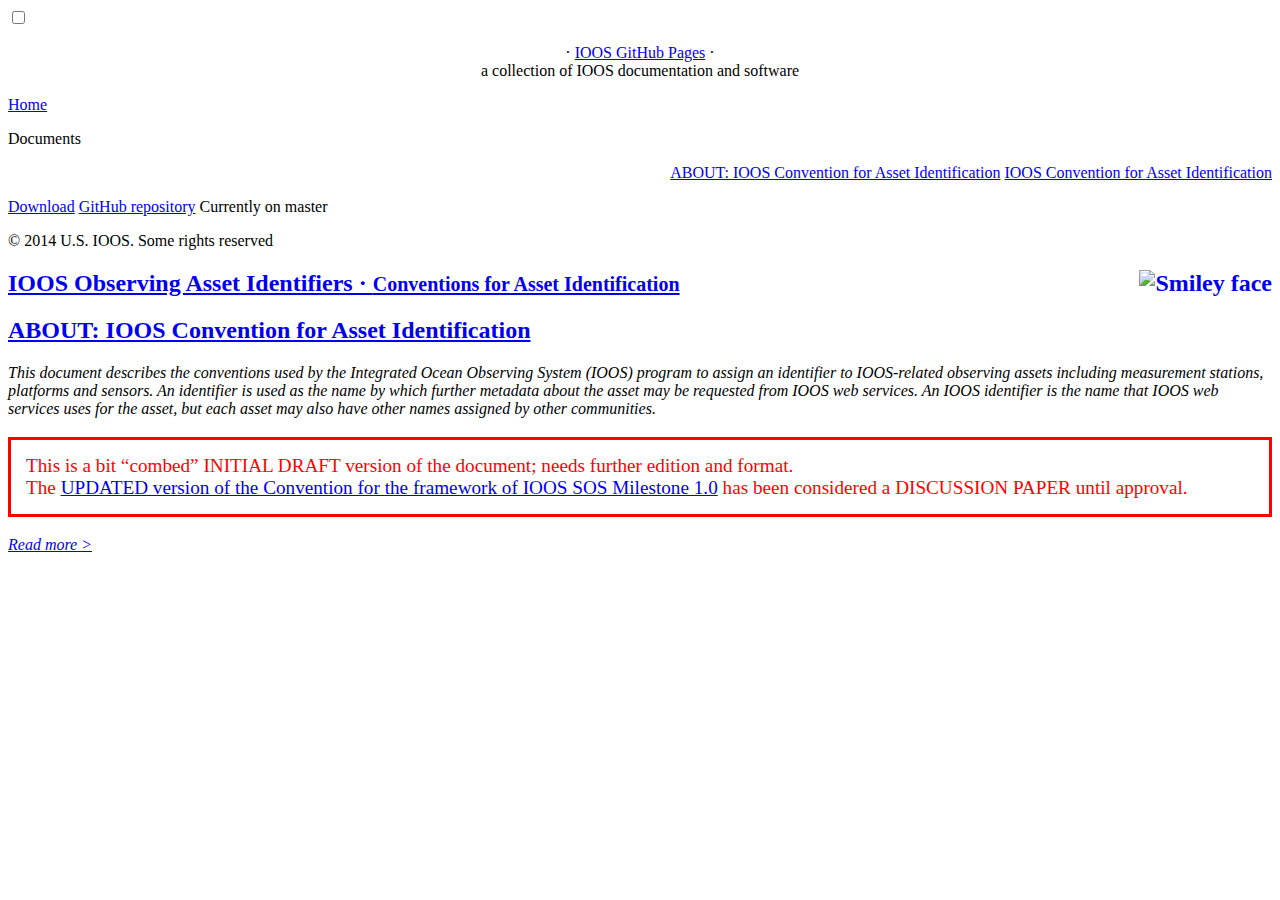
==== index.html @ 76a73fff "initial publish" ====
<!DOCTYPE html>
<html xmlns="http://www.w3.org/1999/xhtml" xml:lang="en" lang="en-us">

  <head>
  <link href="http://gmpg.org/xfn/11" rel="profile"> 
  <meta http-equiv="content-type" content="text/html; charset=utf-8">

  
  <meta name="viewport" content="width=device-width, initial-scale=1.0, maximum-scale=1">
  <title>
    
      IOOS Observing Asset Identifiers &middot; Conventions for Asset Identification
    
  </title>

  
  <link rel="stylesheet" href="http://ioos.github.io/conventions-for-observing-asset-identifiers/css/poole.css">
  <link rel="stylesheet" href="http://ioos.github.io/conventions-for-observing-asset-identifiers/css/syntax.css">
  <link rel="stylesheet" href="http://ioos.github.io/conventions-for-observing-asset-identifiers/css/lanyon.css">
  <link rel="stylesheet" href="http://fonts.googleapis.com/css?family=PT+Serif:400,400italic,700|PT+Sans:400">

  
  <link rel="apple-touch-icon-precomposed" sizes="144x144" href="http://ioos.github.io/conventions-for-observing-asset-identifiers/assets/apple-touch-icon-144-precomposed.png">
  <link rel="shortcut icon" href="http://ioos.github.io/conventions-for-observing-asset-identifiers/assets/favicon.ico">

  
  <link rel="alternate" type="application/rss+xml" title="RSS" href="http://ioos.github.io/conventions-for-observing-asset-identifiers/atom.xml">
</head>


  <body>

    
<input type="checkbox" class="sidebar-checkbox" id="sidebar-checkbox">


<div class="sidebar" id="sidebar">
  <div class="sidebar-item">
    <p align="center">&middot; <a href="http://ioos.github.io/" target="_blank">IOOS GitHub Pages</a> &middot; <br>
	a collection of IOOS documentation and software</p>
  </div>

  <nav class="sidebar-nav">
    <a class="sidebar-nav-item  active " href="http://ioos.github.io/conventions-for-observing-asset-identifiers/">Home</a>


  <div class="sidebar-item">
    <p>Documents</p>
  </div>

<p style="text-align:right"> 
    
    
      
        <a class="sidebar-nav-item-list " href="http://ioos.github.io/conventions-for-observing-asset-identifiers/index.html">ABOUT: IOOS Convention for Asset Identification</a>
      
    
      
        <a class="sidebar-nav-item-list " href="http://ioos.github.io/conventions-for-observing-asset-identifiers/ioos_assets_wiki_init_v0_1/">IOOS Convention for Asset Identification</a>
      
    
</p>

    <a class="sidebar-nav-item" href="https://github.com/ioos/conventions-for-observing-asset-identifiers/archive/master.zip">Download</a>
    <a class="sidebar-nav-item" href="https://github.com/ioos/conventions-for-observing-asset-identifiers">GitHub repository</a>
    <span class="sidebar-nav-item">Currently on master</span>
  </nav>

  <div class="sidebar-item">
    <p>&copy; 2014 U.S. IOOS. Some rights reserved</p>
  </div>
</div>


    
    <div class="wrap">
      <div class="masthead">
        <div class="container">
          <h2 class="masthead-title">
		  <a href="http://ioos.github.io/conventions-for-observing-asset-identifiers/" title="Home"> IOOS Observing Asset Identifiers &middot; 
		  <small>Conventions for Asset Identification</small>
		  <img src="http://ioos.github.io/conventions-for-observing-asset-identifiers/images/ioos_blue2.png" alt="Smiley face" align="right" /></a>
		  </h2>
        </div>
      </div>

      <div class="container content">


  <div class="content container">
	<div class="posts">
      <div class="post">

 	    
           <h2><a href='http://ioos.github.io/conventions-for-observing-asset-identifiers/index.html'>ABOUT: IOOS Convention for Asset Identification</a> </h2>
        	 
				<!-- For a single homepage put in FrontMatter url = "index.html" -->

<p><em>This document describes the conventions used by the Integrated Ocean Observing System (IOOS) program to assign an identifier to IOOS-related observing assets including measurement stations, platforms and sensors.  An identifier is used as the name by which further metadata about the asset may be requested from IOOS web services. An IOOS identifier is the name that IOOS web services uses for the asset, but each asset may also have other names assigned by other communities.</em></p>

<p><p style="color:red; font-size:120%; border:3px solid red; padding:15px;"> This is a bit &ldquo;combed&rdquo; INITIAL DRAFT version of the document; needs further edition and format.<br>The <a href="https://github.com/abirger/conventions-for-observing-asset-identifiers/blob/master/doc/ioos_assets_wiki_upd_v0_1_updated_draft.md">UPDATED version of the Convention for the framework of IOOS SOS Milestone 1.0</a> has been considered a DISCUSSION PAPER until approval. </p>
<p></p>

				<footer>
					<a href='./ioos_assets_wiki_init_v0_1/'><nobr><i>Read more ></i></nobr></a>
				</footer>
			
		

		
 	  </div>
    </div>
  </div>

      </div>
    </div>

    <label for="sidebar-checkbox" class="sidebar-toggle"></label>

  </body>
</html>
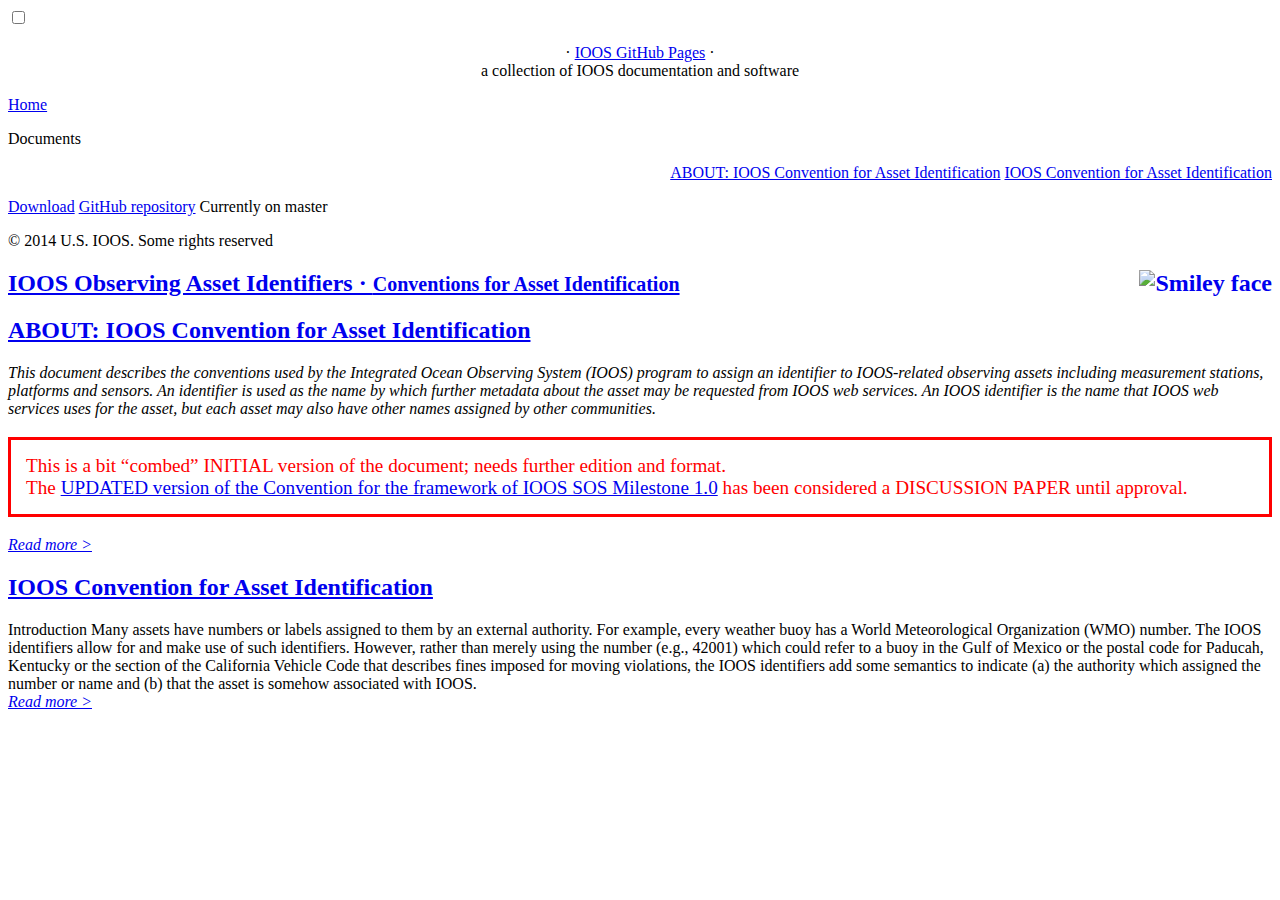
==== commit e4bb8520: "publish: Fix a layout" ====
--- a/index.html
+++ b/index.html
@@ -93,16 +93,24 @@
 
  	    
            <h2><a href='http://ioos.github.io/conventions-for-observing-asset-identifiers/index.html'>ABOUT: IOOS Convention for Asset Identification</a> </h2>
-        	 
+        	
 				<!-- For a single homepage put in FrontMatter url = "index.html" -->
 
 <p><em>This document describes the conventions used by the Integrated Ocean Observing System (IOOS) program to assign an identifier to IOOS-related observing assets including measurement stations, platforms and sensors.  An identifier is used as the name by which further metadata about the asset may be requested from IOOS web services. An IOOS identifier is the name that IOOS web services uses for the asset, but each asset may also have other names assigned by other communities.</em></p>
 
-<p><p style="color:red; font-size:120%; border:3px solid red; padding:15px;"> This is a bit &ldquo;combed&rdquo; INITIAL DRAFT version of the document; needs further edition and format.<br>The <a href="https://github.com/abirger/conventions-for-observing-asset-identifiers/blob/master/doc/ioos_assets_wiki_upd_v0_1_updated_draft.md">UPDATED version of the Convention for the framework of IOOS SOS Milestone 1.0</a> has been considered a DISCUSSION PAPER until approval. </p>
+<p><p style="color:red; font-size:120%; border:3px solid red; padding:15px;"> This is a bit &ldquo;combed&rdquo; INITIAL version of the document; needs further edition and format.<br>The <a href="https://github.com/ioos/conventions-for-observing-asset-identifiers/blob/master/doc/ioos_assets_wiki_upd_v0_5_draft.md">UPDATED version of the Convention for the framework of IOOS SOS Milestone 1.0</a> has been considered a DISCUSSION PAPER until approval. </p>
 <p></p>
-
+ 
 				<footer>
-					<a href='./ioos_assets_wiki_init_v0_1/'><nobr><i>Read more ></i></nobr></a>
+					<a href='http://ioos.github.io/conventions-for-observing-asset-identifiers/index.html'><nobr><i>Read more ></i></nobr></a>
+				</footer>
+			
+		
+           <h2><a href='http://ioos.github.io/conventions-for-observing-asset-identifiers/ioos_assets_wiki_init_v0_1/'>IOOS Convention for Asset Identification</a> </h2>
+        	
+				Introduction Many assets have numbers or labels assigned to them by an external authority. For example, every weather buoy has a World Meteorological Organization (WMO) number. The IOOS identifiers allow for and make use of such identifiers. However, rather than merely using the number (e.g., 42001) which could refer to a buoy in the Gulf of Mexico or the postal code for Paducah, Kentucky or the section of the California Vehicle Code that describes fines imposed for moving violations, the IOOS identifiers add some semantics to indicate (a) the authority which assigned the number or name and (b) that the asset is somehow associated with IOOS. 
+				<footer>
+					<a href='http://ioos.github.io/conventions-for-observing-asset-identifiers/ioos_assets_wiki_init_v0_1/'><nobr><i>Read more ></i></nobr></a>
 				</footer>
 			
 		
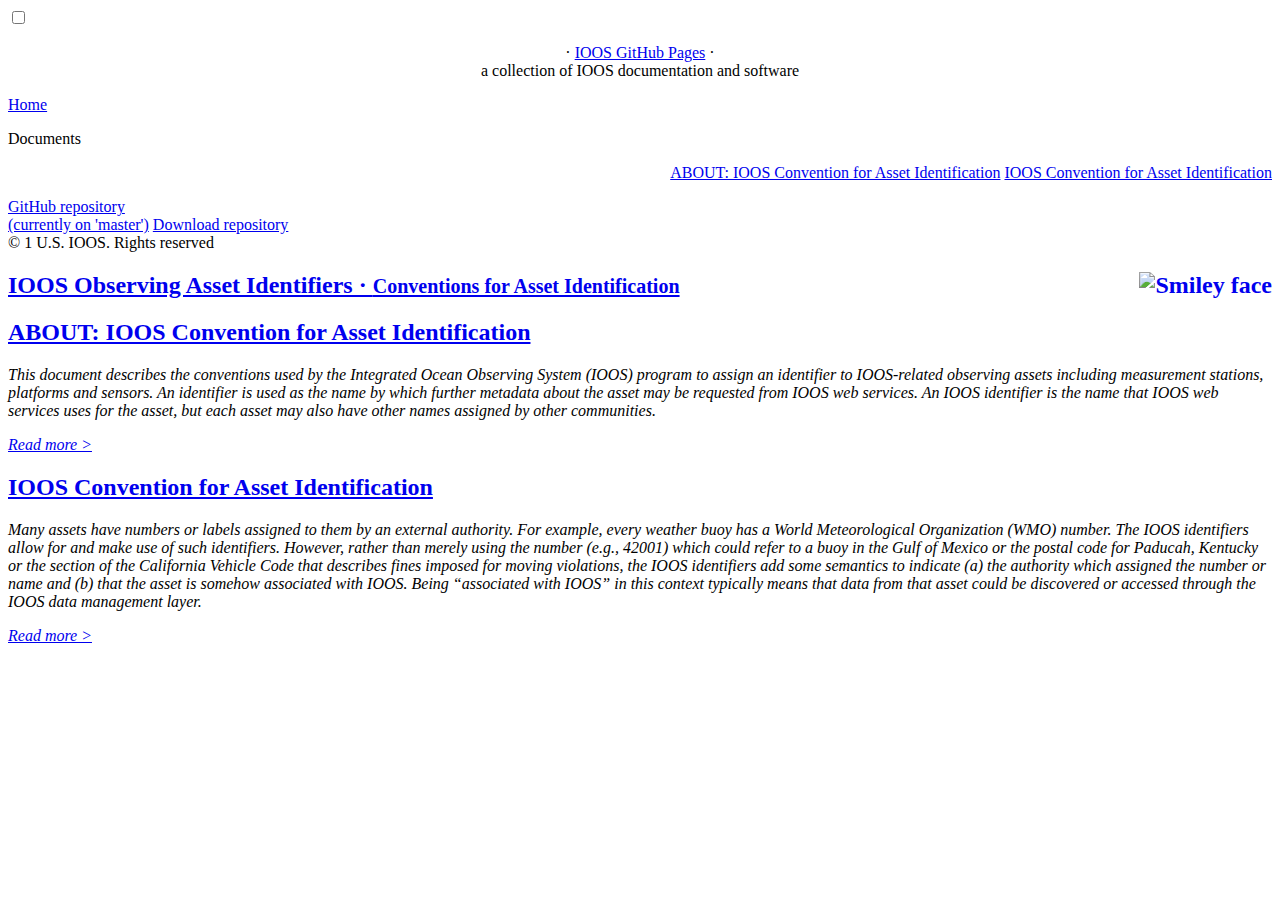
==== commit 3bfeed32: "publish: Update layout & font size" ====
--- a/index.html
+++ b/index.html
@@ -52,7 +52,7 @@
     
     
       
-        <a class="sidebar-nav-item-list " href="http://ioos.github.io/conventions-for-observing-asset-identifiers/index.html">ABOUT: IOOS Convention for Asset Identification</a>
+        <a class="sidebar-nav-item-list " href="http://ioos.github.io/conventions-for-observing-asset-identifiers/about/">ABOUT: IOOS Convention for Asset Identification</a>
       
     
       
@@ -60,14 +60,18 @@
       
     
 </p>
+<p style="text-align:right">
+      
+</p>
 
-    <a class="sidebar-nav-item" href="https://github.com/ioos/conventions-for-observing-asset-identifiers/archive/master.zip">Download</a>
-    <a class="sidebar-nav-item" href="https://github.com/ioos/conventions-for-observing-asset-identifiers">GitHub repository</a>
-    <span class="sidebar-nav-item">Currently on master</span>
-  </nav>
+    <a class="sidebar-nav-item" href="https://github.com/ioos/conventions-for-observing-asset-identifiers">GitHub repository <br> (currently on 'master')</a>
+    <a class="sidebar-nav-item" href="https://github.com/ioos/conventions-for-observing-asset-identifiers/archive/master.zip">Download repository</a>
+
+
+	</nav>
 
   <div class="sidebar-item">
-    <p>&copy; 2014 U.S. IOOS. Some rights reserved</p>
+    <span>&copy; 1 U.S. IOOS. Rights reserved</span>
   </div>
 </div>
 
@@ -92,23 +96,21 @@
       <div class="post">
 
  	    
-           <h2><a href='http://ioos.github.io/conventions-for-observing-asset-identifiers/index.html'>ABOUT: IOOS Convention for Asset Identification</a> </h2>
+           <h2><a href='http://ioos.github.io/conventions-for-observing-asset-identifiers/about/'>ABOUT: IOOS Convention for Asset Identification</a> </h2>
         	
 				<!-- For a single homepage put in FrontMatter url = "index.html" -->
 
 <p><em>This document describes the conventions used by the Integrated Ocean Observing System (IOOS) program to assign an identifier to IOOS-related observing assets including measurement stations, platforms and sensors.  An identifier is used as the name by which further metadata about the asset may be requested from IOOS web services. An IOOS identifier is the name that IOOS web services uses for the asset, but each asset may also have other names assigned by other communities.</em></p>
-
-<p><p style="color:red; font-size:120%; border:3px solid red; padding:15px;"> This is a bit &ldquo;combed&rdquo; INITIAL version of the document; needs further edition and format.<br>The <a href="https://github.com/ioos/conventions-for-observing-asset-identifiers/blob/master/doc/ioos_assets_wiki_upd_v0_5_draft.md">UPDATED version of the Convention for the framework of IOOS SOS Milestone 1.0</a> has been considered a DISCUSSION PAPER until approval. </p>
-<p></p>
  
 				<footer>
-					<a href='http://ioos.github.io/conventions-for-observing-asset-identifiers/index.html'><nobr><i>Read more ></i></nobr></a>
+					<a href='http://ioos.github.io/conventions-for-observing-asset-identifiers/about/'><nobr><i>Read more ></i></nobr></a>
 				</footer>
 			
 		
            <h2><a href='http://ioos.github.io/conventions-for-observing-asset-identifiers/ioos_assets_wiki_init_v0_1/'>IOOS Convention for Asset Identification</a> </h2>
         	
-				Introduction Many assets have numbers or labels assigned to them by an external authority. For example, every weather buoy has a World Meteorological Organization (WMO) number. The IOOS identifiers allow for and make use of such identifiers. However, rather than merely using the number (e.g., 42001) which could refer to a buoy in the Gulf of Mexico or the postal code for Paducah, Kentucky or the section of the California Vehicle Code that describes fines imposed for moving violations, the IOOS identifiers add some semantics to indicate (a) the authority which assigned the number or name and (b) that the asset is somehow associated with IOOS. 
+				<p><em>Many assets have numbers or labels assigned to them by an external authority. For example, every weather buoy has a World Meteorological Organization (WMO) number. The IOOS identifiers allow for and make use of such identifiers. However, rather than merely using the number (e.g., 42001) which could refer to a buoy in the Gulf of Mexico or the postal code for Paducah, Kentucky or the section of the California Vehicle Code that describes fines imposed for moving violations, the IOOS identifiers add some semantics to indicate (a) the authority which assigned the number or name and (b) that the asset is somehow associated with IOOS. Being &ldquo;associated with IOOS&rdquo; in this context typically means that data from that asset could be discovered or accessed through the IOOS data management layer.</em></p>
+ 
 				<footer>
 					<a href='http://ioos.github.io/conventions-for-observing-asset-identifiers/ioos_assets_wiki_init_v0_1/'><nobr><i>Read more ></i></nobr></a>
 				</footer>
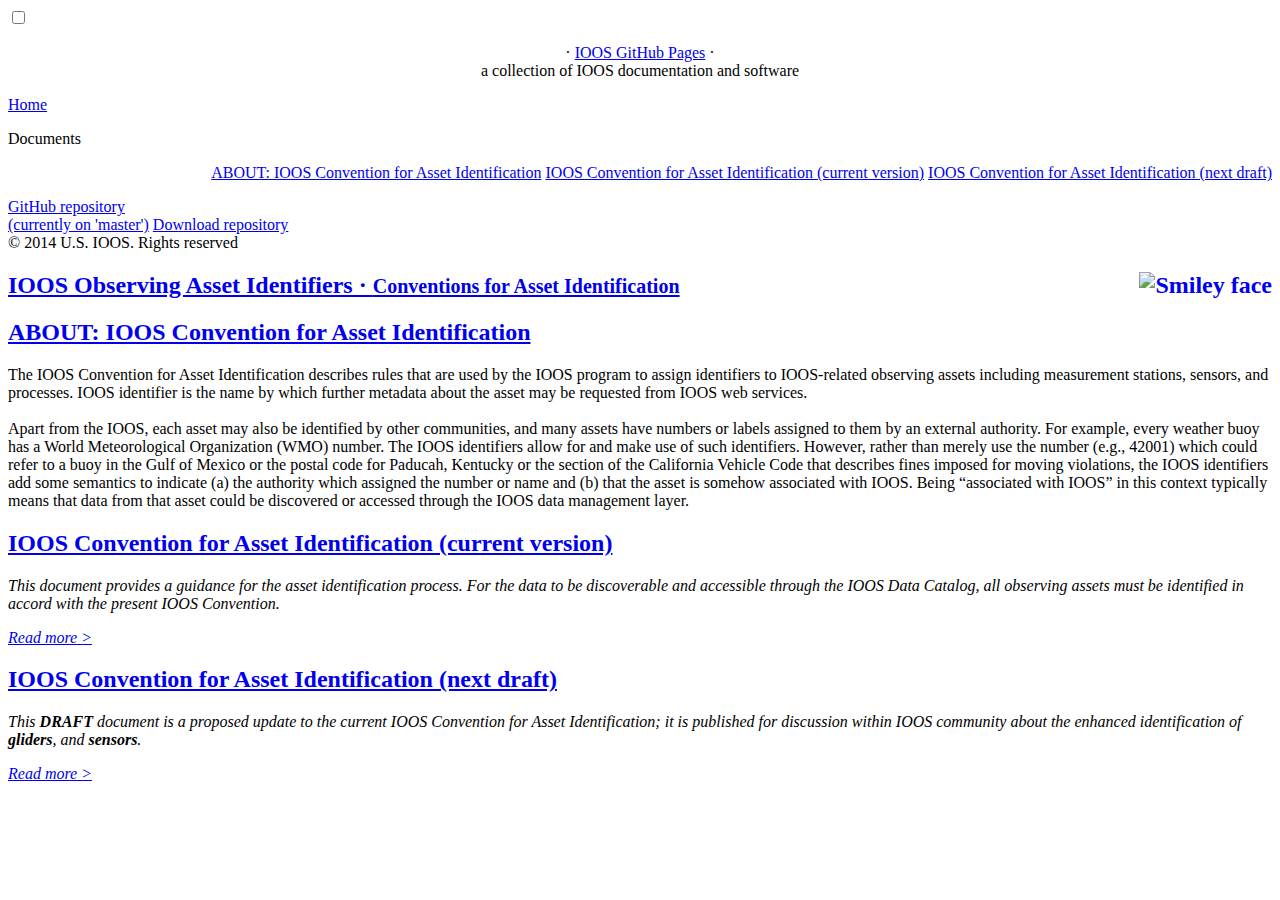
==== commit ca4f59ba: "publish: Update file names" ====
--- a/index.html
+++ b/index.html
@@ -56,7 +56,11 @@
       
     
       
-        <a class="sidebar-nav-item-list " href="http://ioos.github.io/conventions-for-observing-asset-identifiers/ioos_assets_wiki_init_v0_1/">IOOS Convention for Asset Identification</a>
+        <a class="sidebar-nav-item-list " href="http://ioos.github.io/conventions-for-observing-asset-identifiers/ioos_assets_wiki_init_v0_1/">IOOS Convention for Asset Identification (current version)</a>
+      
+    
+      
+        <a class="sidebar-nav-item-list " href="http://ioos.github.io/conventions-for-observing-asset-identifiers/ioos_assets_wiki_upd_v0_8_draft/">IOOS Convention for Asset Identification (next draft)</a>
       
     
 </p>
@@ -71,7 +75,7 @@
 	</nav>
 
   <div class="sidebar-item">
-    <span>&copy; 1 U.S. IOOS. Rights reserved</span>
+    <span>&copy; 2014 U.S. IOOS. Rights reserved</span>
   </div>
 </div>
 
@@ -100,20 +104,31 @@
         	
 				<!-- For a single homepage put in FrontMatter url = "index.html" -->
 
-<p><em>This document describes the conventions used by the Integrated Ocean Observing System (IOOS) program to assign an identifier to IOOS-related observing assets including measurement stations, platforms and sensors.  An identifier is used as the name by which further metadata about the asset may be requested from IOOS web services. An IOOS identifier is the name that IOOS web services uses for the asset, but each asset may also have other names assigned by other communities.</em></p>
+<p>The IOOS Convention for Asset Identification describes rules that are used by the IOOS program to assign identifiers to IOOS-related observing assets including measurement stations, sensors, and processes.  IOOS identifier is the name by which further metadata about the asset may be requested from IOOS web services. <br><br>Apart from the IOOS, each asset may also be identified by other communities, and many assets have numbers or labels assigned to them by an external authority. For example, every weather buoy has a World Meteorological Organization (WMO) number. The IOOS identifiers allow for and make use of such identifiers. However, rather than merely use the number (e.g., 42001) which could refer to a buoy in the Gulf of Mexico or the postal code for Paducah, Kentucky or the section of the California Vehicle Code that describes fines imposed for moving violations, the IOOS identifiers add some semantics to indicate (a) the authority which assigned the number or name and (b) that the asset is somehow associated with IOOS. Being &ldquo;associated with IOOS&rdquo; in this context typically means that data from that asset could be discovered or accessed through the IOOS data management layer.</p>
  
-				<footer>
-					<a href='http://ioos.github.io/conventions-for-observing-asset-identifiers/about/'><nobr><i>Read more ></i></nobr></a>
-				</footer>
+				
 			
 		
-           <h2><a href='http://ioos.github.io/conventions-for-observing-asset-identifiers/ioos_assets_wiki_init_v0_1/'>IOOS Convention for Asset Identification</a> </h2>
+           <h2><a href='http://ioos.github.io/conventions-for-observing-asset-identifiers/ioos_assets_wiki_init_v0_1/'>IOOS Convention for Asset Identification (current version)</a> </h2>
         	
-				<p><em>Many assets have numbers or labels assigned to them by an external authority. For example, every weather buoy has a World Meteorological Organization (WMO) number. The IOOS identifiers allow for and make use of such identifiers. However, rather than merely using the number (e.g., 42001) which could refer to a buoy in the Gulf of Mexico or the postal code for Paducah, Kentucky or the section of the California Vehicle Code that describes fines imposed for moving violations, the IOOS identifiers add some semantics to indicate (a) the authority which assigned the number or name and (b) that the asset is somehow associated with IOOS. Being &ldquo;associated with IOOS&rdquo; in this context typically means that data from that asset could be discovered or accessed through the IOOS data management layer.</em></p>
+				<p><em>This document provides a guidance for the asset identification process. For the data to be discoverable and accessible through the IOOS Data Catalog, all observing assets must be identified in accord with the present IOOS Convention.</em></p>
  
-				<footer>
-					<a href='http://ioos.github.io/conventions-for-observing-asset-identifiers/ioos_assets_wiki_init_v0_1/'><nobr><i>Read more ></i></nobr></a>
-				</footer>
+				
+					<footer>
+						<a href='http://ioos.github.io/conventions-for-observing-asset-identifiers/ioos_assets_wiki_init_v0_1/'><nobr><i>Read more ></i></nobr></a>
+					</footer>
+				
+			
+		
+           <h2><a href='http://ioos.github.io/conventions-for-observing-asset-identifiers/ioos_assets_wiki_upd_v0_8_draft/'>IOOS Convention for Asset Identification (next draft)</a> </h2>
+        	
+				<p><em>This <b>DRAFT</b> document is a proposed update to the current IOOS Convention for Asset Identification; it is published for discussion within IOOS community about the enhanced identification of <b>gliders</b>, and <b>sensors</b>.</em></p>
+ 
+				
+					<footer>
+						<a href='http://ioos.github.io/conventions-for-observing-asset-identifiers/ioos_assets_wiki_upd_v0_8_draft/'><nobr><i>Read more ></i></nobr></a>
+					</footer>
+				
 			
 		
 
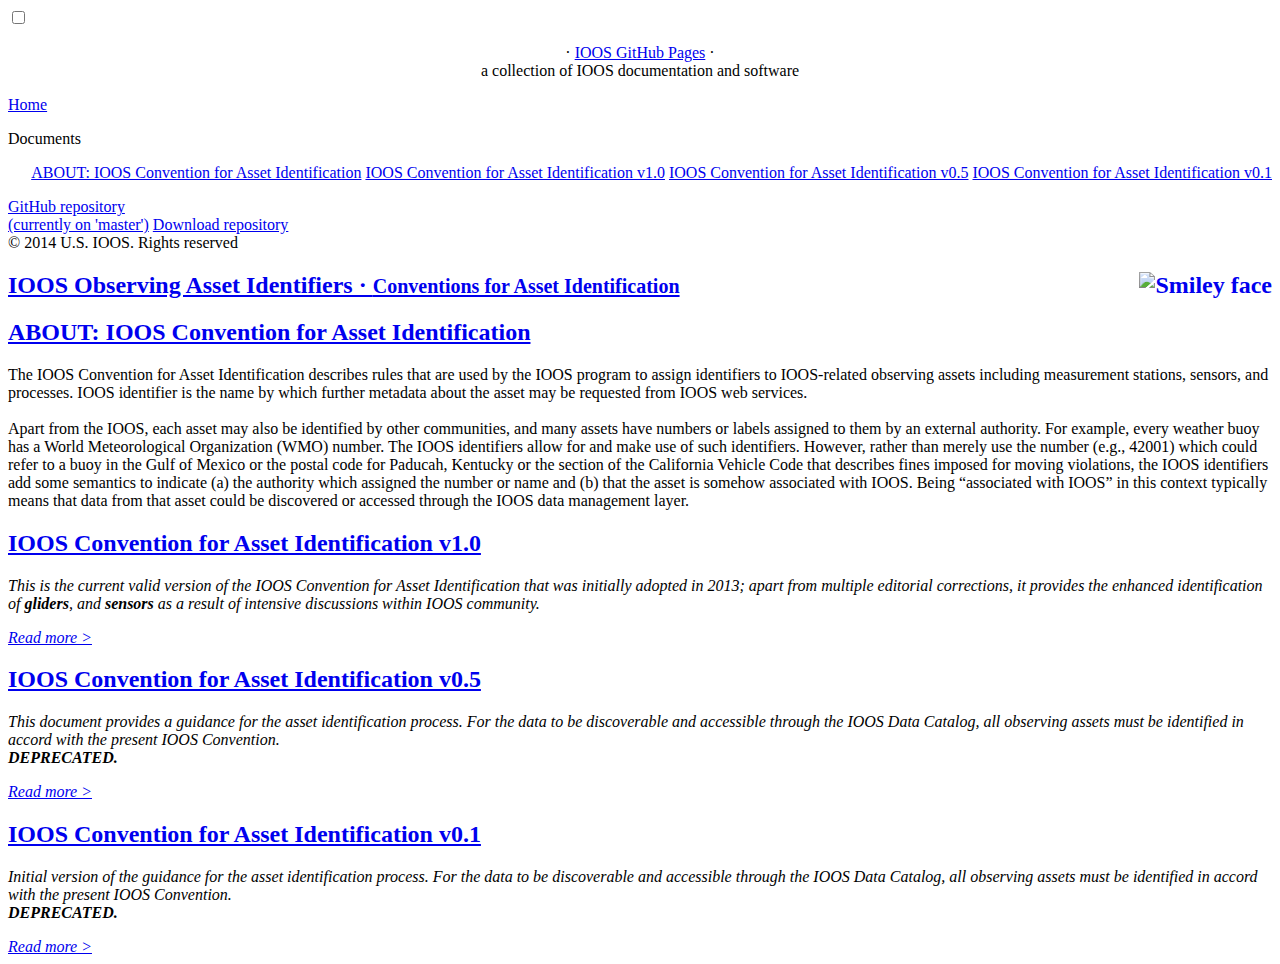
==== commit 4571b62f: "publish: Publication of version 1.0 and other updates" ====
--- a/index.html
+++ b/index.html
@@ -56,11 +56,15 @@
       
     
       
-        <a class="sidebar-nav-item-list " href="http://ioos.github.io/conventions-for-observing-asset-identifiers/ioos_assets_wiki_init_v0_1/">IOOS Convention for Asset Identification (current version)</a>
+        <a class="sidebar-nav-item-list " href="http://ioos.github.io/conventions-for-observing-asset-identifiers/ioos_assets_v1.0/">IOOS Convention for Asset Identification v1.0</a>
       
     
       
-        <a class="sidebar-nav-item-list " href="http://ioos.github.io/conventions-for-observing-asset-identifiers/ioos_assets_wiki_upd_v0_8_draft/">IOOS Convention for Asset Identification (next draft)</a>
+        <a class="sidebar-nav-item-list " href="http://ioos.github.io/conventions-for-observing-asset-identifiers/ioos_assets_wiki_upd_v0_5_draft/">IOOS Convention for Asset Identification v0.5</a>
+      
+    
+      
+        <a class="sidebar-nav-item-list " href="http://ioos.github.io/conventions-for-observing-asset-identifiers/ioos_assets_wiki_init_v0_1/">IOOS Convention for Asset Identification v0.1</a>
       
     
 </p>
@@ -109,24 +113,35 @@
 				
 			
 		
-           <h2><a href='http://ioos.github.io/conventions-for-observing-asset-identifiers/ioos_assets_wiki_init_v0_1/'>IOOS Convention for Asset Identification (current version)</a> </h2>
+           <h2><a href='http://ioos.github.io/conventions-for-observing-asset-identifiers/ioos_assets_v1.0/'>IOOS Convention for Asset Identification v1.0</a> </h2>
         	
-				<p><em>This document provides a guidance for the asset identification process. For the data to be discoverable and accessible through the IOOS Data Catalog, all observing assets must be identified in accord with the present IOOS Convention.</em></p>
+				<p><em>This is the current valid version of the IOOS Convention for Asset Identification that was initially adopted in 2013; apart from multiple editorial corrections, it provides the enhanced identification of <b>gliders</b>, and <b>sensors</b> as a result of intensive discussions within IOOS community.</em></p>
+ 
+				
+					<footer>
+						<a href='http://ioos.github.io/conventions-for-observing-asset-identifiers/ioos_assets_v1.0/'><nobr><i>Read more ></i></nobr></a>
+					</footer>
+				
+			
+		
+           <h2><a href='http://ioos.github.io/conventions-for-observing-asset-identifiers/ioos_assets_wiki_upd_v0_5_draft/'>IOOS Convention for Asset Identification v0.5</a> </h2>
+        	
+				<p><em>This document provides a guidance for the asset identification process. For the data to be discoverable and accessible through the IOOS Data Catalog, all observing assets must be identified in accord with the present IOOS Convention.<br><b>DEPRECATED.</b></em></p>
+ 
+				
+					<footer>
+						<a href='http://ioos.github.io/conventions-for-observing-asset-identifiers/ioos_assets_wiki_upd_v0_5_draft/'><nobr><i>Read more ></i></nobr></a>
+					</footer>
+				
+			
+		
+           <h2><a href='http://ioos.github.io/conventions-for-observing-asset-identifiers/ioos_assets_wiki_init_v0_1/'>IOOS Convention for Asset Identification v0.1</a> </h2>
+        	
+				<p><em>Initial version of the guidance for the asset identification process. For the data to be discoverable and accessible through the IOOS Data Catalog, all observing assets must be identified in accord with the present IOOS Convention.<br><b>DEPRECATED. </b></em></p>
  
 				
 					<footer>
 						<a href='http://ioos.github.io/conventions-for-observing-asset-identifiers/ioos_assets_wiki_init_v0_1/'><nobr><i>Read more ></i></nobr></a>
-					</footer>
-				
-			
-		
-           <h2><a href='http://ioos.github.io/conventions-for-observing-asset-identifiers/ioos_assets_wiki_upd_v0_8_draft/'>IOOS Convention for Asset Identification (next draft)</a> </h2>
-        	
-				<p><em>This <b>DRAFT</b> document is a proposed update to the current IOOS Convention for Asset Identification; it is published for discussion within IOOS community about the enhanced identification of <b>gliders</b>, and <b>sensors</b>.</em></p>
- 
-				
-					<footer>
-						<a href='http://ioos.github.io/conventions-for-observing-asset-identifiers/ioos_assets_wiki_upd_v0_8_draft/'><nobr><i>Read more ></i></nobr></a>
 					</footer>
 				
 			
